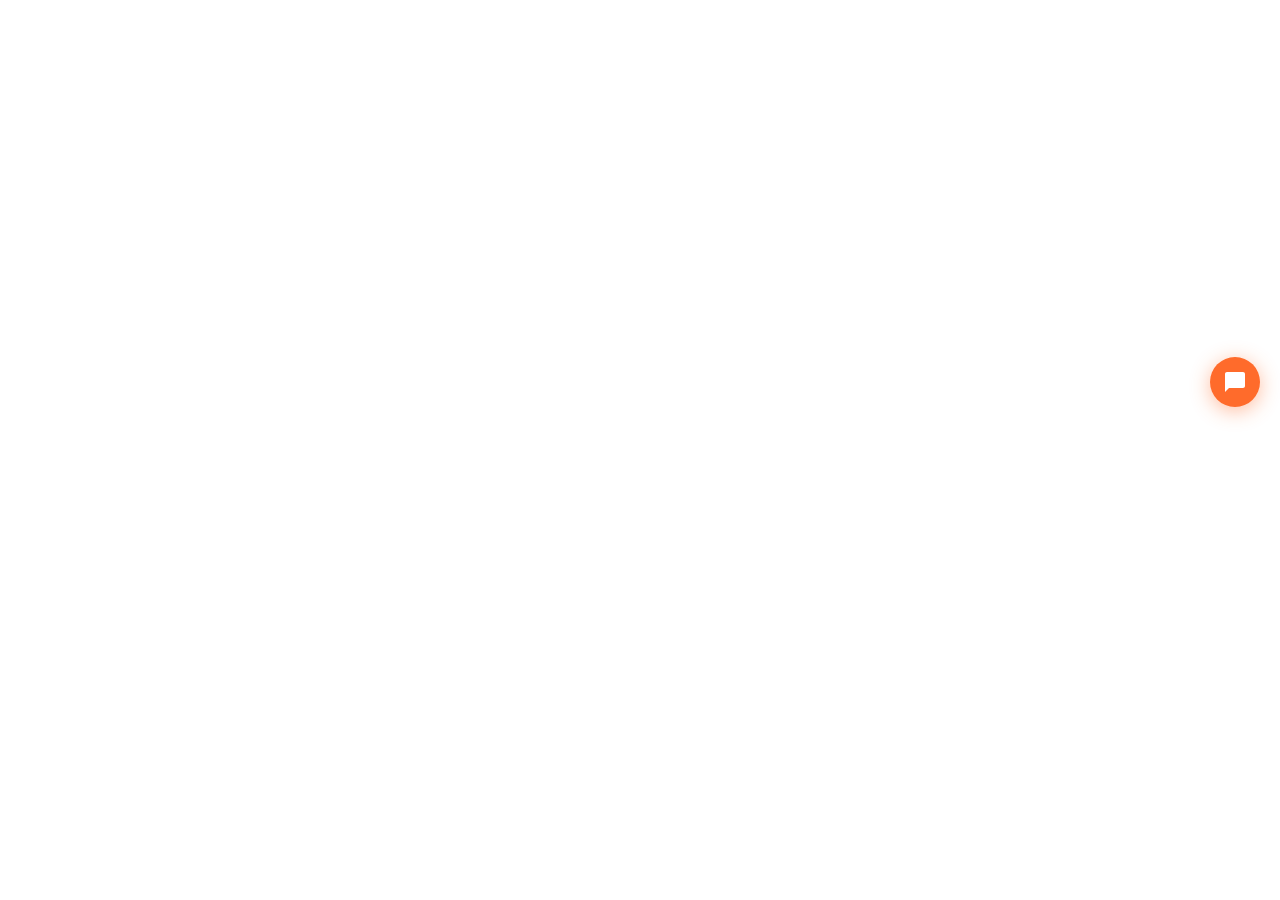
==== index.html @ 7186e170 "Diseño formateado y visualmente bien Hora de enviar mensaje se ve bien y el texto centrado y los boc" ====
<!DOCTYPE html>
<html lang="es">

<head>
    <meta charset="UTF-8">
    <meta name="viewport" content="width=device-width, initial-scale=1.0">
    <title>ChatBox - Couce Consulting</title>
    <link href="https://fonts.googleapis.com/css2?family=DM+Sans:wght@400;500&family=Syne:wght@800&display=swap"
        rel="stylesheet">
    <link rel="stylesheet" href="chatbox.css">
</head>

<body>

    <button id="chat-launcher" aria-label="Abrir chat">
        <svg width="24" height="24" viewBox="0 0 24 24" fill="white">
            <path d="M20 2H4C2.9 2 2 2.9 2 4V22L6 18H20C21.1 18 22 17.1 22 16V4C22 2.9 21.1 2 20 2Z" />
        </svg>
    </button>

    <div id="chat-window" class="hidden">
        <div class="chat-header">
            <div class="avatar"><svg width="18" height="18" viewBox="0 0 24 24" fill="white">
                    <path
                        d="M12 2C6.48 2 2 6.48 2 12C2 14.2 2.74 16.23 4 17.87V22L8.1 20.26C9.31 20.73 10.63 21 12 21C17.52 21 22 16.52 22 11C22 6.48 17.52 2 12 2Z" />
                </svg></div>
            <div class="nombre">Asistente</div>
            <button class="btn-cerrar" id="btn-cerrar">×</button>
        </div>
        <div class="chat-mensajes" id="chat-mensajes">
            <div class="burbuja bot">
                <div>
                    <div class="burbuja-texto">¡Hola! ¿Cómo puedo ayudarte?</div>
                    <div class="burbuja-hora" id="hora-bienvenida"></div>
                </div>
            </div>
        </div>
        <div class="chat-footer">
            <textarea class="chat-input" id="chat-input" placeholder="Escribe..." rows="1"></textarea>
            <button class="btn-enviar" id="btn-enviar">
                <svg width="16" height="16" viewBox="0 0 24 24" fill="none" stroke="white" stroke-width="2">
                    <path d="M22 2L11 13M22 2L15 22L11 13M22 2L2 9L11 13" />
                </svg>
            </button>
        </div>
    </div>

    <script src="chatbox.js"></script>
</body>

</html>
---- chatbox.css ----
:root {
    --naranja: #FF6B2B;
    --naranja-hover: #E55A1B;
    --azul: #0D1B3E;
    --azul-mid: #1A2F5E;
    --blanco: #FFFFFF;
    --gris-claro: #F5F6FA;
    --gris-borde: #E8EAF0;
    --sombra: 0 8px 32px rgba(13, 27, 62, 0.18);
    --radio: 18px;
}

#chat-launcher {
    position: fixed;
    top: 42%;
    right: 20px;
    transform: translateY(-42%);
    width: 50px;
    height: 50px;
    background: var(--naranja);
    border-radius: 50%;
    border: none;
    cursor: pointer;
    box-shadow: 0 4px 20px rgba(255, 107, 43, 0.45);
    display: flex;
    align-items: center;
    justify-content: center;
    z-index: 999999;
    transition: transform 0.2s;
}

#chat-window {
    position: fixed;
    top: 42%;
    right: 80px;
    transform: translateY(-42%);
    width: 300px;
    max-height: 430px;
    background: var(--blanco);
    border-radius: var(--radio);
    box-shadow: var(--sombra);
    display: flex;
    flex-direction: column;
    overflow: hidden;
    z-index: 999998;
    transition: opacity 0.25s ease;
}

#chat-window.hidden {
    opacity: 0;
    pointer-events: none;
}

.chat-header {
    background: linear-gradient(135deg, var(--azul) 0%, var(--azul-mid) 60%, #2A4080 100%);
    padding: 18px;
    display: flex;
    align-items: center;
    gap: 12px;
}

.avatar {
    width: 35px;
    height: 35px;
    background: var(--naranja);
    border-radius: 10px;
    display: flex;
    align-items: center;
    justify-content: center;
}

.nombre {
    font-family: 'Syne', sans-serif;
    font-size: 15px;
    font-weight: 800;
    color: white;
}

.btn-cerrar {
    background: none;
    border: none;
    color: white;
    cursor: pointer;
    margin-left: auto;
    font-size: 20px;
}

.chat-mensajes {
    flex: 1;
    padding: 15px;
    overflow-y: auto;
    background: var(--gris-claro);
    min-height: 250px;
    display: flex;
    flex-direction: column;
}

.burbuja {
    margin-bottom: 12px;
    display: flex;
}

.burbuja.usuario {
    justify-content: flex-end;
}

.burbuja-texto {
    max-width: 85%;
    padding: 8px 12px;
    border-radius: 12px;
    font-size: 13px;
    font-family: 'DM Sans', sans-serif;
}

.burbuja.bot .burbuja-texto {
    background: white;
    color: var(--azul);
    border-bottom-left-radius: 4px;
}

.burbuja.usuario .burbuja-texto {
    background: var(--naranja);
    color: white;
    border-bottom-right-radius: 4px;
}

/* Estilo para la hora */
.burbuja-hora {
    font-size: 10px;
    color: #9CA3AF;
    margin-top: 4px;
    font-family: 'DM Sans', sans-serif;
}

.burbuja.usuario .burbuja-hora {
    text-align: right;
}

.chat-footer {
    padding: 10px;
    background: white;
    border-top: 1px solid var(--gris-borde);
    display: flex;
    gap: 8px;
}

.chat-input {
    flex: 1;
    border: 1px solid var(--gris-borde);
    border-radius: 8px;
    padding: 8px;
    outline: none;
    resize: none;
    font-size: 13px;
}

.btn-enviar {
    background: var(--naranja);
    border: none;
    border-radius: 8px;
    width: 35px;
    height: 35px;
    cursor: pointer;
    color: white;
    display: flex;
    align-items: center;
    justify-content: center;
}
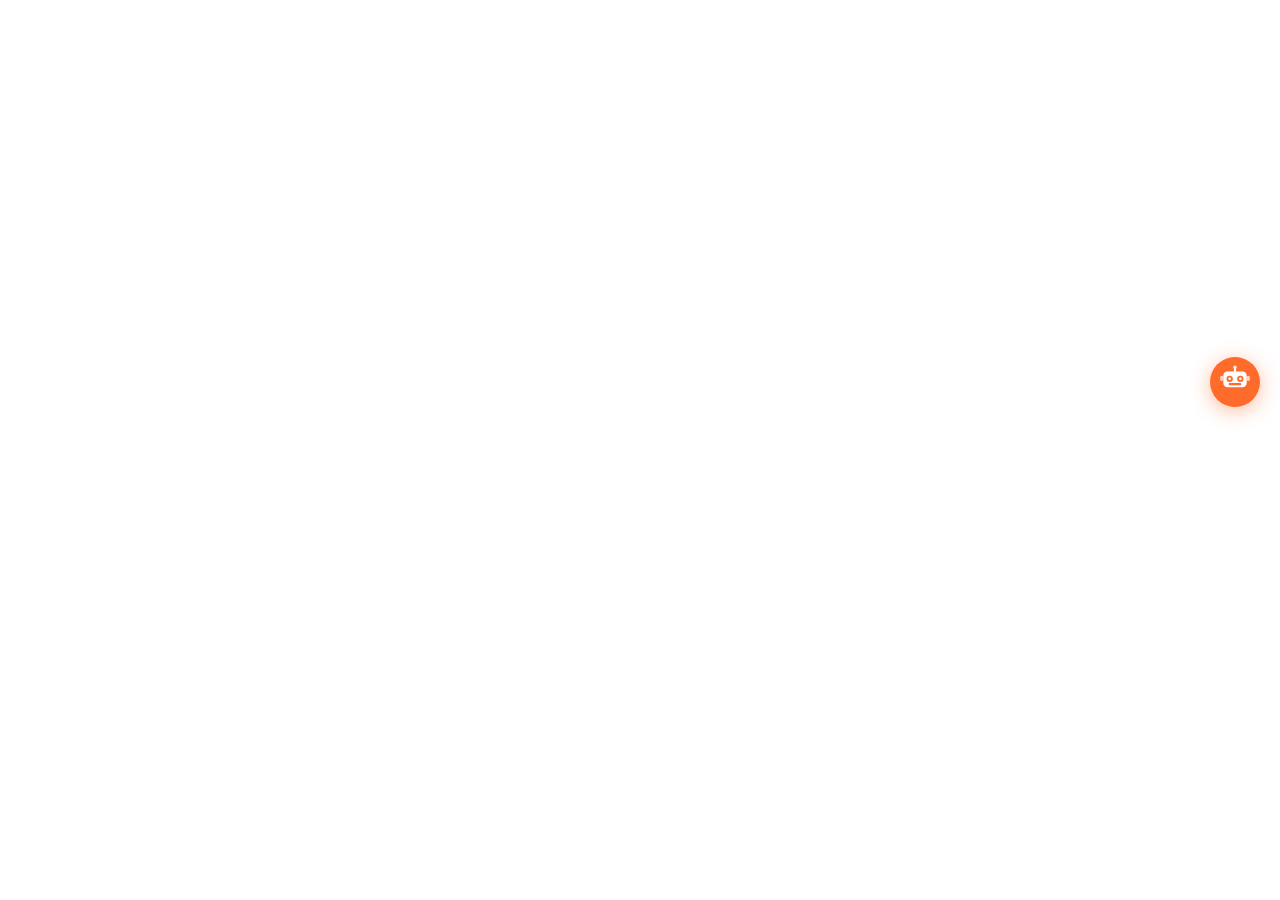
==== commit a241d908: "Api gemini funcional y diseño mejorado Ya funciona con gemini 2.5 flash, logo pequeño añadido dentro" ====
--- a/index.html
+++ b/index.html
@@ -12,31 +12,47 @@
 
 <body>
 
-    <button id="chat-launcher" aria-label="Abrir chat">
-        <svg width="24" height="24" viewBox="0 0 24 24" fill="white">
-            <path d="M20 2H4C2.9 2 2 2.9 2 4V22L6 18H20C21.1 18 22 17.1 22 16V4C22 2.9 21.1 2 20 2Z" />
+    <button id="chat-launcher" aria-label="Asistente Virtual Couce Consulting"
+        title="Asistente Virtual Couce Consulting">
+        <svg width="34" height="34" viewBox="0 0 32 28" fill="none" xmlns="http://www.w3.org/2000/svg">
+            <!-- Imagen robot -->
+            <line x1="16" y1="0" x2="16" y2="4" stroke="white" stroke-width="2" stroke-linecap="round" />
+            <circle cx="16" cy="0" r="1.5" fill="white" />
+            <rect x="5" y="4" width="22" height="15" rx="4" fill="white" />
+            <circle cx="11" cy="11" r="3" fill="#FF6B2B" />
+            <circle cx="21" cy="11" r="3" fill="#FF6B2B" />
+            <circle cx="11" cy="11" r="1.2" fill="white" />
+            <circle cx="21" cy="11" r="1.2" fill="white" />
+            <rect x="10" y="15" width="12" height="2" rx="1" fill="#FF6B2B" />
+            <rect x="2" y="8" width="3" height="5" rx="1.5" fill="white" opacity="0.7" />
+            <rect x="27" y="8" width="3" height="5" rx="1.5" fill="white" opacity="0.7" />
         </svg>
     </button>
 
     <div id="chat-window" class="hidden">
+        <div style="height:6px;background:var(--naranja);width:100%;"></div>
         <div class="chat-header">
-            <div class="avatar"><svg width="18" height="18" viewBox="0 0 24 24" fill="white">
-                    <path
-                        d="M12 2C6.48 2 2 6.48 2 12C2 14.2 2.74 16.23 4 17.87V22L8.1 20.26C9.31 20.73 10.63 21 12 21C17.52 21 22 16.52 22 11C22 6.48 17.52 2 12 2Z" />
-                </svg></div>
+            <div class="avatar"><img src="logo_couce_pequeño.png" width="24" height="24" style="object-fit:contain;">
+            </div>
             <div class="nombre">Asistente</div>
-            <button class="btn-cerrar" id="btn-cerrar">×</button>
+            <div class="header-acciones">
+                <button class="btn-cerrar" id="btn-cerrar">×</button>
+            </div>
         </div>
         <div class="chat-mensajes" id="chat-mensajes">
             <div class="burbuja bot">
                 <div>
-                    <div class="burbuja-texto">¡Hola! ¿Cómo puedo ayudarte?</div>
+                    <div class="burbuja-texto">👋 ¡Hola! ¿Cómo puedo ayudarte?</div>
                     <div class="burbuja-hora" id="hora-bienvenida"></div>
                 </div>
             </div>
         </div>
         <div class="chat-footer">
-            <textarea class="chat-input" id="chat-input" placeholder="Escribe..." rows="1"></textarea>
+            <div class="chat-footer-inner">
+                <textarea class="chat-input" id="chat-input" placeholder="Escribe..." rows="1"
+                    maxlength="500"></textarea>
+                <span id="char-contador">0/500</span>
+            </div>
             <button class="btn-enviar" id="btn-enviar">
                 <svg width="16" height="16" viewBox="0 0 24 24" fill="none" stroke="white" stroke-width="2">
                     <path d="M22 2L11 13M22 2L15 22L11 13M22 2L2 9L11 13" />
--- a/chatbox.css
+++ b/chatbox.css
@@ -29,6 +29,45 @@
     transition: transform 0.2s;
 }
 
+#chat-launcher::before {
+    content: attr(title);
+    position: absolute;
+    right: 60px;
+    background: var(--azul);
+    color: white;
+    font-family: 'DM Sans', sans-serif;
+    font-size: 12px;
+    font-weight: 500;
+    padding: 6px 10px;
+    border-radius: 8px;
+    white-space: nowrap;
+    opacity: 0;
+    pointer-events: none;
+    transition: opacity 0.2s;
+    box-shadow: 0 4px 12px rgba(13, 27, 62, 0.2);
+}
+
+#chat-launcher::after {
+    content: '';
+    position: absolute;
+    right: 54px;
+    border: 5px solid transparent;
+    border-left-color: var(--azul);
+    opacity: 0;
+    pointer-events: none;
+    transition: opacity 0.2s;
+}
+
+#chat-launcher:hover::before,
+#chat-launcher:hover::after {
+    opacity: 1;
+}
+
+#chat-launcher.chat-abierto::before,
+#chat-launcher.chat-abierto::after {
+    opacity: 0 !important;
+}
+
 #chat-window {
     position: fixed;
     top: 42%;
@@ -53,7 +92,7 @@
 
 .chat-header {
     background: linear-gradient(135deg, var(--azul) 0%, var(--azul-mid) 60%, #2A4080 100%);
-    padding: 18px;
+    padding: 14px 18px;
     display: flex;
     align-items: center;
     gap: 12px;
@@ -62,11 +101,13 @@
 .avatar {
     width: 35px;
     height: 35px;
-    background: var(--naranja);
+    background: transparent;
     border-radius: 10px;
     display: flex;
     align-items: center;
     justify-content: center;
+    flex-shrink: 0;
+    overflow: hidden;
 }
 
 .nombre {
@@ -76,14 +117,13 @@
     color: white;
 }
 
-.btn-cerrar {
-    background: none;
-    border: none;
-    color: white;
-    cursor: pointer;
+.header-acciones {
     margin-left: auto;
-    font-size: 20px;
-}
+    display: flex;
+    align-items: center;
+    gap: 6px;
+}
+
 
 .chat-mensajes {
     flex: 1;
@@ -110,6 +150,7 @@
     border-radius: 12px;
     font-size: 13px;
     font-family: 'DM Sans', sans-serif;
+    white-space: pre-wrap;
 }
 
 .burbuja.bot .burbuja-texto {
@@ -124,7 +165,6 @@
     border-bottom-right-radius: 4px;
 }
 
-/* Estilo para la hora */
 .burbuja-hora {
     font-size: 10px;
     color: #9CA3AF;
@@ -134,6 +174,62 @@
 
 .burbuja.usuario .burbuja-hora {
     text-align: right;
+}
+
+.btn-copiar {
+    background: none;
+    border: none;
+    cursor: pointer;
+    padding: 2px 4px;
+    margin-top: 2px;
+    opacity: 0.4;
+    transition: opacity 0.2s;
+    display: flex;
+    align-items: center;
+    gap: 3px;
+    font-size: 10px;
+    font-family: 'DM Sans', sans-serif;
+    color: #6B7280;
+}
+
+.btn-copiar:hover {
+    opacity: 1;
+}
+
+#typing-indicator .burbuja-texto {
+    display: flex;
+    gap: 4px;
+    align-items: center;
+    padding: 10px 14px;
+}
+
+.typing-dot {
+    width: 7px;
+    height: 7px;
+    background: var(--naranja);
+    border-radius: 50%;
+    animation: bounce 1s infinite;
+}
+
+.typing-dot:nth-child(2) {
+    animation-delay: 0.2s;
+}
+
+.typing-dot:nth-child(3) {
+    animation-delay: 0.4s;
+}
+
+@keyframes bounce {
+
+    0%,
+    80%,
+    100% {
+        transform: translateY(0);
+    }
+
+    40% {
+        transform: translateY(-6px);
+    }
 }
 
 .chat-footer {
@@ -152,6 +248,7 @@
     outline: none;
     resize: none;
     font-size: 13px;
+    font-family: 'DM Sans', sans-serif;
 }
 
 .btn-enviar {
@@ -165,4 +262,104 @@
     display: flex;
     align-items: center;
     justify-content: center;
+    flex-shrink: 0;
+    transition: background 0.2s, opacity 0.2s;
+}
+
+.btn-enviar.enviando {
+    opacity: 0.5;
+    cursor: not-allowed;
+    animation: pulso 1s infinite;
+}
+
+@keyframes pulso {
+
+    0%,
+    100% {
+        opacity: 0.5;
+    }
+
+    50% {
+        opacity: 0.3;
+    }
+}
+
+.btn-cerrar {
+    background: none;
+    border: none;
+    color: white;
+    cursor: pointer;
+    font-size: 20px;
+    line-height: 1;
+    padding: 4px 8px;
+    margin: -4px -8px;
+    border-radius: 6px;
+    transition: background 0.2s;
+}
+
+.btn-cerrar:hover {
+    background: rgba(255, 255, 255, 0.15);
+}
+
+.chat-footer-inner {
+    display: flex;
+    flex-direction: column;
+    gap: 4px;
+    flex: 1;
+}
+
+#char-contador {
+    font-size: 10px;
+    font-family: 'DM Sans', sans-serif;
+    color: #9CA3AF;
+    text-align: right;
+    transition: color 0.2s;
+}
+
+#char-contador.limite-cerca {
+    color: #F59E0B;
+}
+
+#char-contador.limite-maximo {
+    color: #EF4444;
+    font-weight: 600;
+}
+
+.md-content strong {
+    font-weight: 700;
+}
+
+.md-content em {
+    font-style: italic;
+}
+
+.md-content ul {
+    margin: 4px 0;
+    padding-left: 16px;
+}
+
+.md-content li {
+    margin-bottom: 2px;
+}
+
+.md-content code {
+    background: rgba(13, 27, 62, 0.08);
+    border-radius: 4px;
+    padding: 1px 5px;
+    font-family: monospace;
+    font-size: 12px;
+}
+
+.md-content pre {
+    background: rgba(13, 27, 62, 0.06);
+    border-radius: 6px;
+    padding: 8px;
+    overflow-x: auto;
+    margin: 4px 0;
+}
+
+.md-content pre code {
+    background: none;
+    padding: 0;
+    font-size: 11px;
 }
